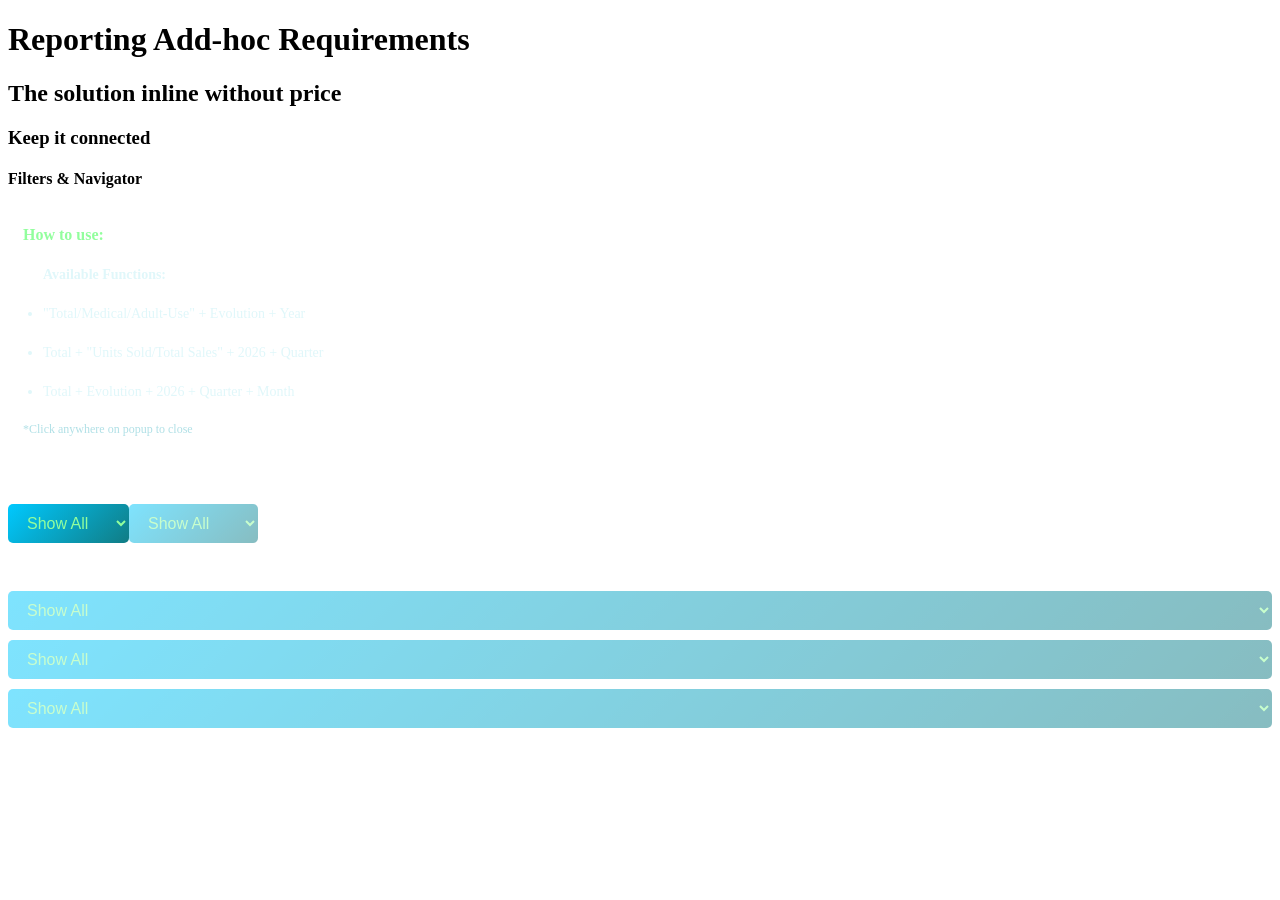
==== index.html @ 77da3d04 "Update and rename 07-index.html to index.html" ====
<!DOCTYPE html>
<html lang="en">
<head>
    <meta charset="UTF-8">
    <meta name="viewport" content="width=device-width, initial-scale=1.0">
    <link rel="icon" href="favicon.png" sizes="16x16 32x32">
    <title>Power BI Dashboard - Year Comparison Option</title>
    <link rel="stylesheet" href="style.css">
</head>
<body>
    <h1>Reporting Add-hoc Requirements</h1>
    <h2>The solution inline without price</h2>
    <h3>Keep it connected</h3>
    
    <div id="sidebar">
      <h4>Filters & Navigator</h4>
      <!-- JS will populate -->
    </div>
    
    <script src="JavaScript/Power.js"></script>
</body>
</html>
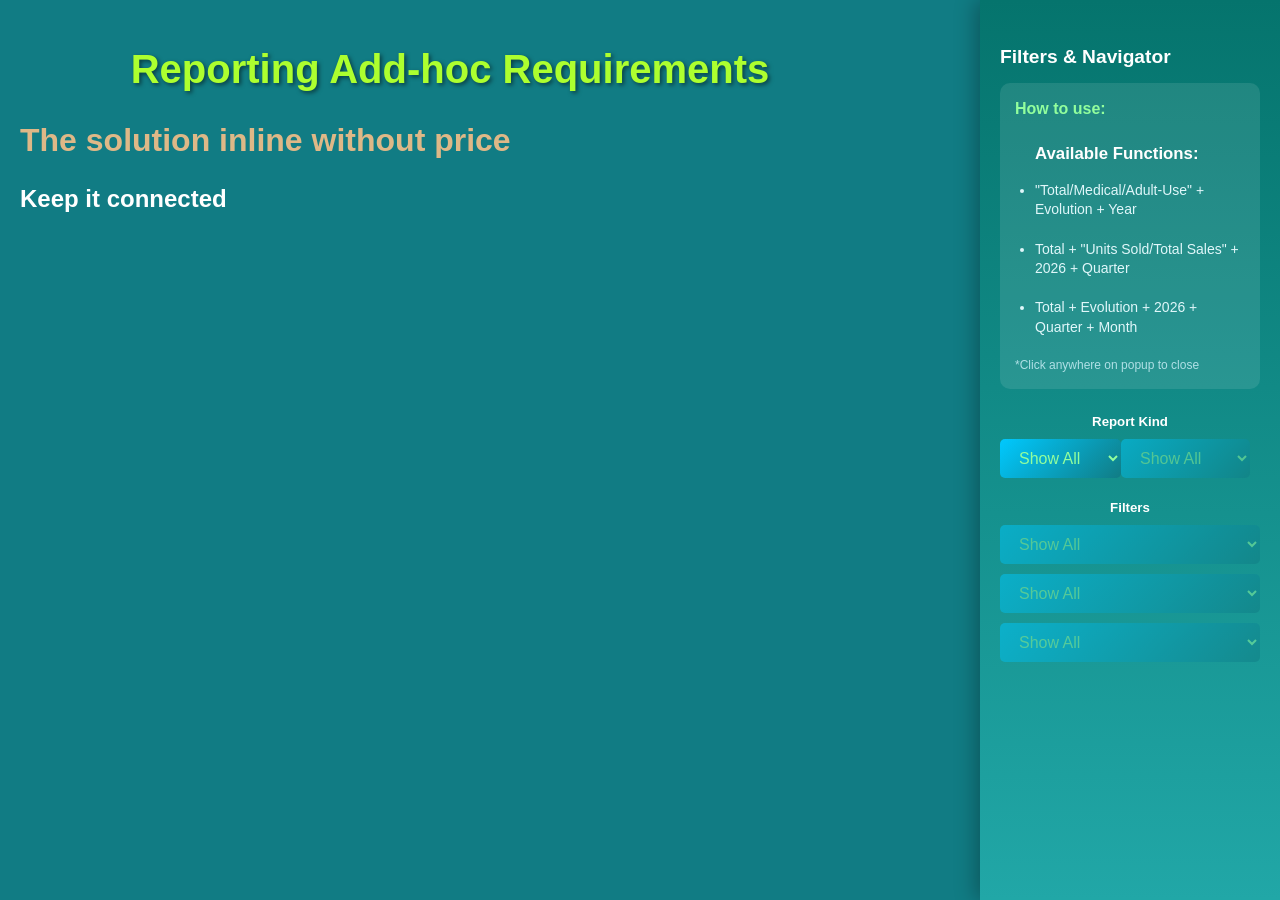
==== commit 71311a67: "Update index.html" ====
--- a/index.html
+++ b/index.html
@@ -4,7 +4,7 @@
     <meta charset="UTF-8">
     <meta name="viewport" content="width=device-width, initial-scale=1.0">
     <link rel="icon" href="favicon.png" sizes="16x16 32x32">
-    <title>Power BI Dashboard - Year Comparison Option</title>
+    <title>Cannabis Industry Analysis (Since 2023)</title>
     <link rel="stylesheet" href="style.css">
 </head>
 <body>
--- a/style.css
+++ b/style.css
@@ -0,0 +1,61 @@
+/* CSS styling example: Red background, white h1, blue h2, cyan h3 */
+
+body {
+  background-color: #117c84;
+  font-family: Arial, sans-serif;
+  margin: 0;
+  padding: 20px;
+  color: black;
+  padding-right: 400px; /* Space for sidebar */
+  box-sizing: border-box;
+}
+
+h1 {
+  color: greenyellow;
+  font-size: 2.5em;
+  text-align: center;
+  text-shadow: 2px 2px 4px rgba(0,0,0,0.5);
+}
+
+h2 {
+  color: burlywood;
+  font-size: 2em;
+  margin-top: 30px;
+}
+
+h3 {
+  color: white;
+  font-size: 1.5em;
+  margin-top: 20px;
+}
+
+/* Right sidebar navigator */
+#sidebar {
+  position: fixed;
+  top: 0;
+  right: 0;
+  width: 300px;
+  height: 100vh;
+  background: linear-gradient(180deg, #05746d, #21a7a7);
+  box-shadow: -4px 0 20px rgba(0,0,0,0.3);
+  z-index: 999;
+  overflow-y: auto;
+  padding: 20px;
+  box-sizing: border-box;
+}
+
+body {
+  padding-right: 400px;
+}
+
+#sidebar h4 {
+  color: white;
+  margin-bottom: 15px;
+  font-size: 1.2em;
+}
+
+#sidebar select {
+  pointer-events: auto !important;
+  z-index: 10;
+  position: relative;
+}
